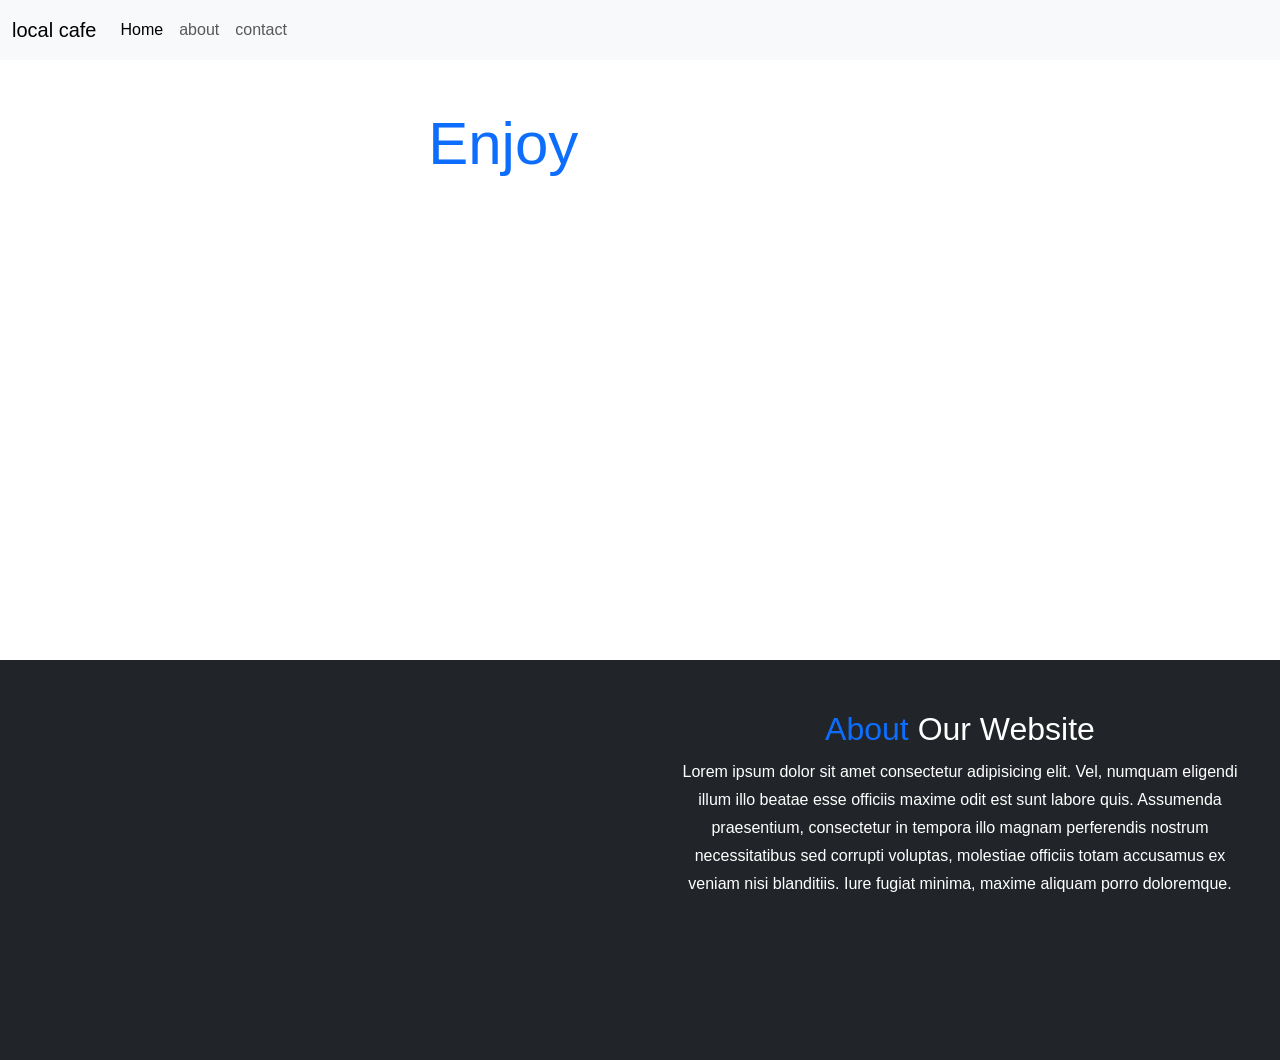
==== index.html @ 8bd4889c "added ownership meta tag" ====
<!DOCTYPE html>
<html lang="en">
<head>
    <meta charset="UTF-8">
    <meta name="viewport" content="width=device-width, initial-scale=1.0">
    <!--- gsc ownership proof-->
    <meta name="google-site-verification" content="JRIJPk2pEBiGisnsqA2ngzW70nMHGEI6ah2GxlNrv80" />
    <title>local Cafe  </title>
    <link href="https://cdn.jsdelivr.net/npm/bootstrap@5.3.8/dist/css/bootstrap.min.css" rel="stylesheet" integrity="sha384-sRIl4kxILFvY47J16cr9ZwB07vP4J8+LH7qKQnuqkuIAvNWLzeN8tE5YBujZqJLB" crossorigin="anonymous">
    <link rel="stylesheet" href="./style.css">
    
</head>
<body>
    <!-- Div Section 1A: Navigation --> 
    <nav class="navbar navbar-expand-lg bg-body-tertiary">
  <div class="container-fluid">
    <a class="navbar-brand" href="#">local cafe</a>
    <button class="navbar-toggler" type="button" data-bs-toggle="collapse" data-bs-target="#navbarSupportedContent" aria-controls="navbarSupportedContent" aria-expanded="false" aria-label="Toggle navigation">
      <span class="navbar-toggler-icon"></span>
    </button>
    <div class="collapse navbar-collapse" id="navbarSupportedContent">
      <ul class="navbar-nav me-auto mb-2 mb-lg-0">
        <li class="nav-item">
          <a class="nav-link active" aria-current="page" href="./index.html">Home</a>
        </li>
        <li class="nav-item">
          <a class="nav-link" href="./about.html">about</a>
        </li>
        <a class="nav-link" href="./contact.html">contact</a>
      </ul>
      </form>
    </div>
  </div>
</nav>
    <!-- Div Section 1B: Hero section -->
    <section id="hero">
      <div class="container">
        <div class="hero-content text-center py-5">
          <h1><span class="text-primary">Enjoy</span> Your Stay</h1>
          <p class="text-lead">Lorem ipsum dolor sit amet, consectetur adipisicing elit. Voluptate ex voluptates amet ipsa exercitationem unde?</p> 
        </div>
      </div>
    </section>
  <!-- Div Section 2: About Section -->
  <main id="about" class="bg-dark">
    <div class="about-img"></div>
    <div class="about-content text-center">
      <h2><span class="text-primary">About </span> Our Website</h2>
      <p>Lorem ipsum dolor sit amet consectetur adipisicing elit. Vel, numquam eligendi illum illo beatae esse officiis maxime odit est sunt labore quis. Assumenda praesentium, consectetur in tempora illo magnam perferendis nostrum necessitatibus sed corrupti voluptas, molestiae officiis totam accusamus ex veniam nisi blanditiis. Iure fugiat minima, maxime aliquam porro doloremque.</p>
      
    </div>
  </main>
   <script src="https://cdn.jsdelivr.net/npm/bootstrap@5.3.8/dist/js/bootstrap.bundle.min.js" integrity="sha384-FKyoEForCGlyvwx9Hj09JcYn3nv7wiPVlz7YYwJrWVcXK/BmnVDxM+D2scQbITxI" crossorigin="anonymous"></script>
</body>
</html>
---- style.css ----
/* A. DOCUMENT-LEVEL STYLING */
* {
  box-sizing: border-box; /* NEW - our box-sizing applied! */
}
body {
  margin: 0; /* CSS reset */
  font-family: 'Segoe UI', Tahoma, Geneva, Verdana, sans-serif;
  line-height: 28px;
  color: #333333;
}
p {
  margin: 10px 0;
}
a {
  color: #333333;
  text-decoration: none;
}

/* B. UTILITY CLASSES:  */
/* text color */
.text-primary {
  color: #f7c08a;
}
.text-light {
  color: #FFFFFF;
}
.text-dark {
  color: #333333;
}

/* text-sizing */
.text-heading {
  font-size: 40px;
}
.text-lead {
  font-size: 20px;
}
.text-minor {
  font-size: 14px;
}

/* text-alignment utility */
.text-center {
  display: block;
  text-align: center;
}

/* vertical-padding-utility */
.py-1 { padding: 20px 0; }
.py-2 { padding: 40px 0; } 
.py-3 { padding: 60px 0; }
.py-4 { padding: 80px 0; }
.py-5 { padding: 100px 0; }

/* background-color utility */
.bg-primary {
  background: #f7c08a;
  color: #333333;
}
.bg-light {
  background: #f4f4f4;
  color: #333333;
}
.bg-dark {
  background: #333333;
  color: #ffffff;
}

/* clear float util */
.clr {
  clear: both;
}

/* C. COMPONENT STYLING */
/* container component */
.container {
  max-width: 1100px;
  margin: auto;
  overflow: auto;
  padding-left: 20px;
  padding-right: 20px;
}

/* card component */
.card {
  width: 33%;
  display: inline-block;
  padding: 60px 40px;
}

/* button component */
.btn {
  display: inline-block;
  background: #333333;
  color: #FFFFFF;
  border: none;
  padding: 13px 20px;
  font-size: 18px;
  cursor: pointer;
}
/* PSEUDO-CLASS: HOVER */
.btn:hover {
  background: #f7c08a;
  color: #333333;
}
/* BTN VARIANTS */
.btn-light {
  background: #f4f4f4;
  color: #333;
}

/* navbar component */
#navbar {
  background: #333333;
  color: #FFFFFF;
  overflow: auto;
}    
#navbar .nx-flex {
  display: flex;
  flex-direction: row;
  justify-content: space-between;
}
#navbar a {
  color: #FFFFFF;
  text-decoration: none;
}
#navbar h2 {
  padding: 20px;
  margin: 0;
}
#navbar ul {
  display: flex;
  flex-direction: row;
  list-style: none;
  margin: 0;
  padding: 0;
}
#navbar ul li a {
  display: block;
  padding: 20px;

  &:hover, &.current {
    background-color: #444444;
    color: #f7c08a;
  }
}

/* form component */
#contact-form .input-group {
  margin-bottom: 20px;
}
#contact-form label {
  display: block;
  margin-bottom: 5px;
}
#contact-form input, 
#contact-form textarea {
  width: 100%;
  padding: 10px;
  border: 1px #DDDDDD solid;
}
#contact-form textarea {
  height: 200px;
}
#contact-form input:focus, 
#contact-form textarea:focus {
  outline: none;
  border-color: #f7c08a;
}

/* D. SECTION STYLING */
/* hero section */
#hero {
  background: url('./images/localcafe.jpg') no-repeat center center/cover;
  height: 600px;
  color: #FFFFFF;
}
#hero .hero-content h1 {
  font-size: 60px;
  line-height: 1.2em;
}
#hero .hero-content p {
  padding-bottom: 20px;
  line-height: 1.7em;
}

/* about section */
#about {
  height: 400px;
}
#about .about-img {
  height: 100%;
  background: url('./images/about.jpg') no-repeat scroll center top/cover; 
  float: left;
  width: 50%;
}  
#about .about-content {
  height: 100%;
  padding: 50px 30px;
  overflow: hidden;
  float: right;
  width: 50%;
}
#about .about-content p {
  padding-bottom: 30px;
}

/* testimonials section */
#testimonials {
  background: url('./images/test-bg.jpg') no-repeat center center/cover;
  height: 500px;
}
#testimonials .ty-flex {
  height: 100%;
  display: flex;
  flex-direction: column;
  justify-content: space-evenly;
}
#testimonials .tx-flex {
  display: flex;
  flex-direction: row;
  gap: 40px;
  justify-content: center;
}
#testimonials .testimonial {
  padding: 20px;
  color: #333333;
  background-color: #f7c08a;
  border: 3px solid #fb923c;
  border-radius: 10px;
  opacity: 0.9;
  display: block;
  width: 75%;
  margin: auto;
}
#testimonials .testimonial img {
  display: block;
  margin: 10px 20px 0px 10px;
  width: 75px;
  float: left;
  border-radius: 50%;
}



/* footer section */
#footer {
  background: #444444;
  color: #FFFFFF;
  padding: 20px;
  font-size: 14px;
}
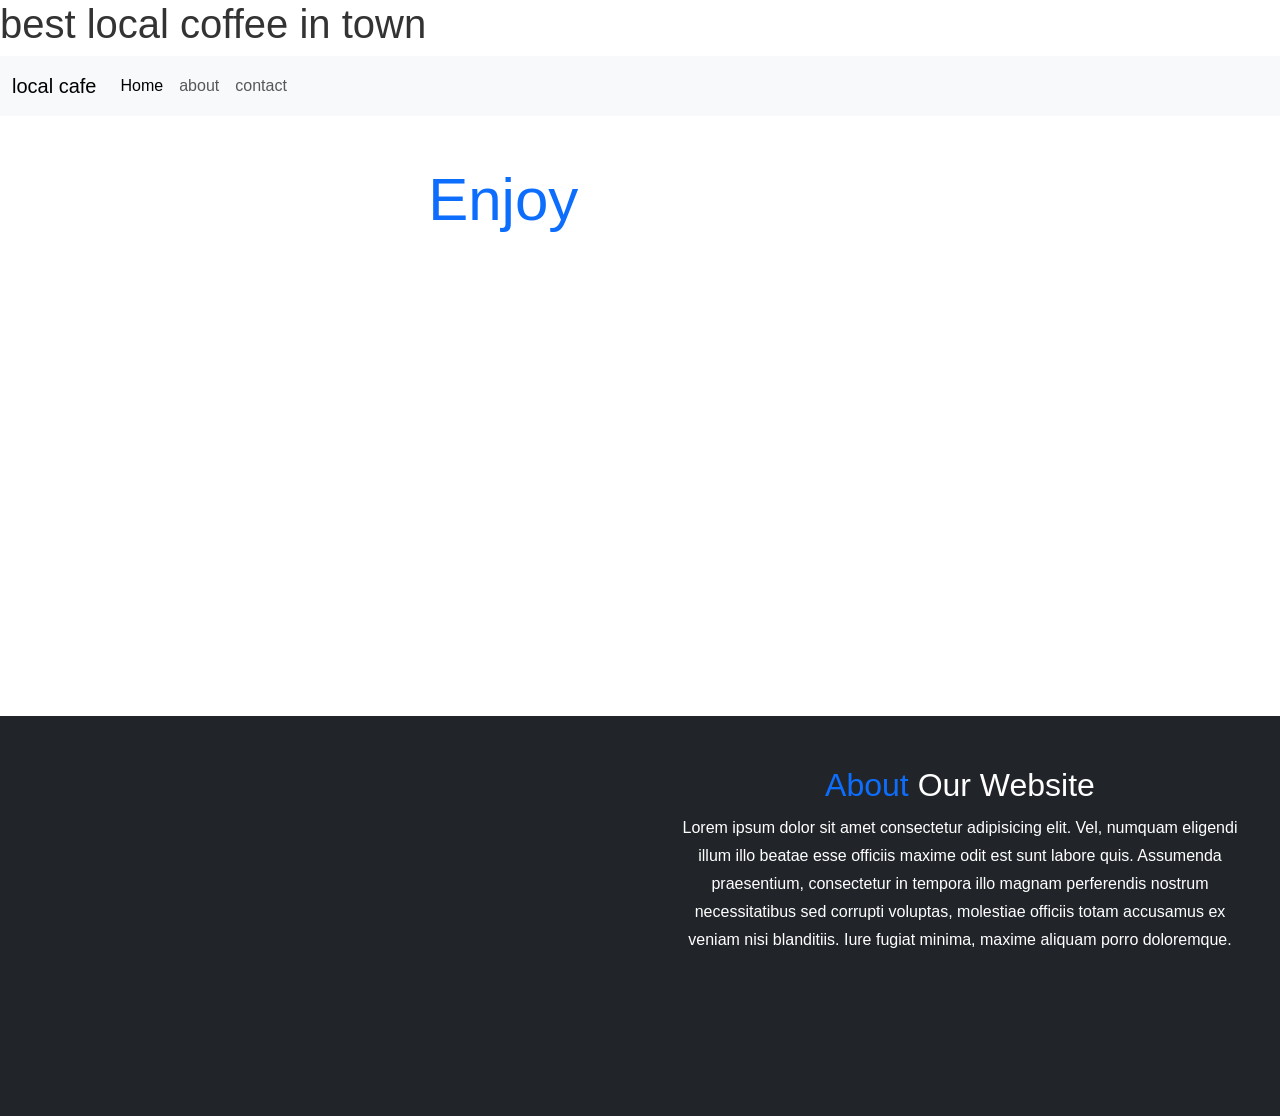
==== commit 532af107: "seo opotimization" ====
--- a/index.html
+++ b/index.html
@@ -5,30 +5,45 @@
     <meta name="viewport" content="width=device-width, initial-scale=1.0">
     <!--- gsc ownership proof-->
     <meta name="google-site-verification" content="JRIJPk2pEBiGisnsqA2ngzW70nMHGEI6ah2GxlNrv80" />
+    
     <title>local Cafe  </title>
     <link href="https://cdn.jsdelivr.net/npm/bootstrap@5.3.8/dist/css/bootstrap.min.css" rel="stylesheet" integrity="sha384-sRIl4kxILFvY47J16cr9ZwB07vP4J8+LH7qKQnuqkuIAvNWLzeN8tE5YBujZqJLB" crossorigin="anonymous">
     <link rel="stylesheet" href="./style.css">
-    
+ <h1>  best local coffee in town</h1>
+    <!-- Google tag (gtag.js) -->
+  <script async src="https://www.googletagmanager.com/gtag/js?id=G-MW2TCN7VZM"></script>
+  <script>
+    window.dataLayer = window.dataLayer || [];
+    function gtag(){dataLayer.push(arguments);}
+    gtag('js', new Date());
+
+    gtag('config', 'G-MW2TCN7VZM');
+  </script>
 </head>
 <body>
     <!-- Div Section 1A: Navigation --> 
     <nav class="navbar navbar-expand-lg bg-body-tertiary">
   <div class="container-fluid">
-    <a class="navbar-brand" href="#">local cafe</a>
+
+    <a class="navbar-brand" href="./index.html">local cafe</a>
+
     <button class="navbar-toggler" type="button" data-bs-toggle="collapse" data-bs-target="#navbarSupportedContent" aria-controls="navbarSupportedContent" aria-expanded="false" aria-label="Toggle navigation">
       <span class="navbar-toggler-icon"></span>
     </button>
+
     <div class="collapse navbar-collapse" id="navbarSupportedContent">
       <ul class="navbar-nav me-auto mb-2 mb-lg-0">
         <li class="nav-item">
           <a class="nav-link active" aria-current="page" href="./index.html">Home</a>
         </li>
+
         <li class="nav-item">
-          <a class="nav-link" href="./about.html">about</a>
+           <a class="nav-link" href="./about.html">about</a>
         </li>
-        <a class="nav-link" href="./contact.html">contact</a>
+        <li class="nav-item">
+          <a class="nav-link" href="./contact.html">contact</a>
+        </li>
       </ul>
-      </form>
     </div>
   </div>
 </nav>
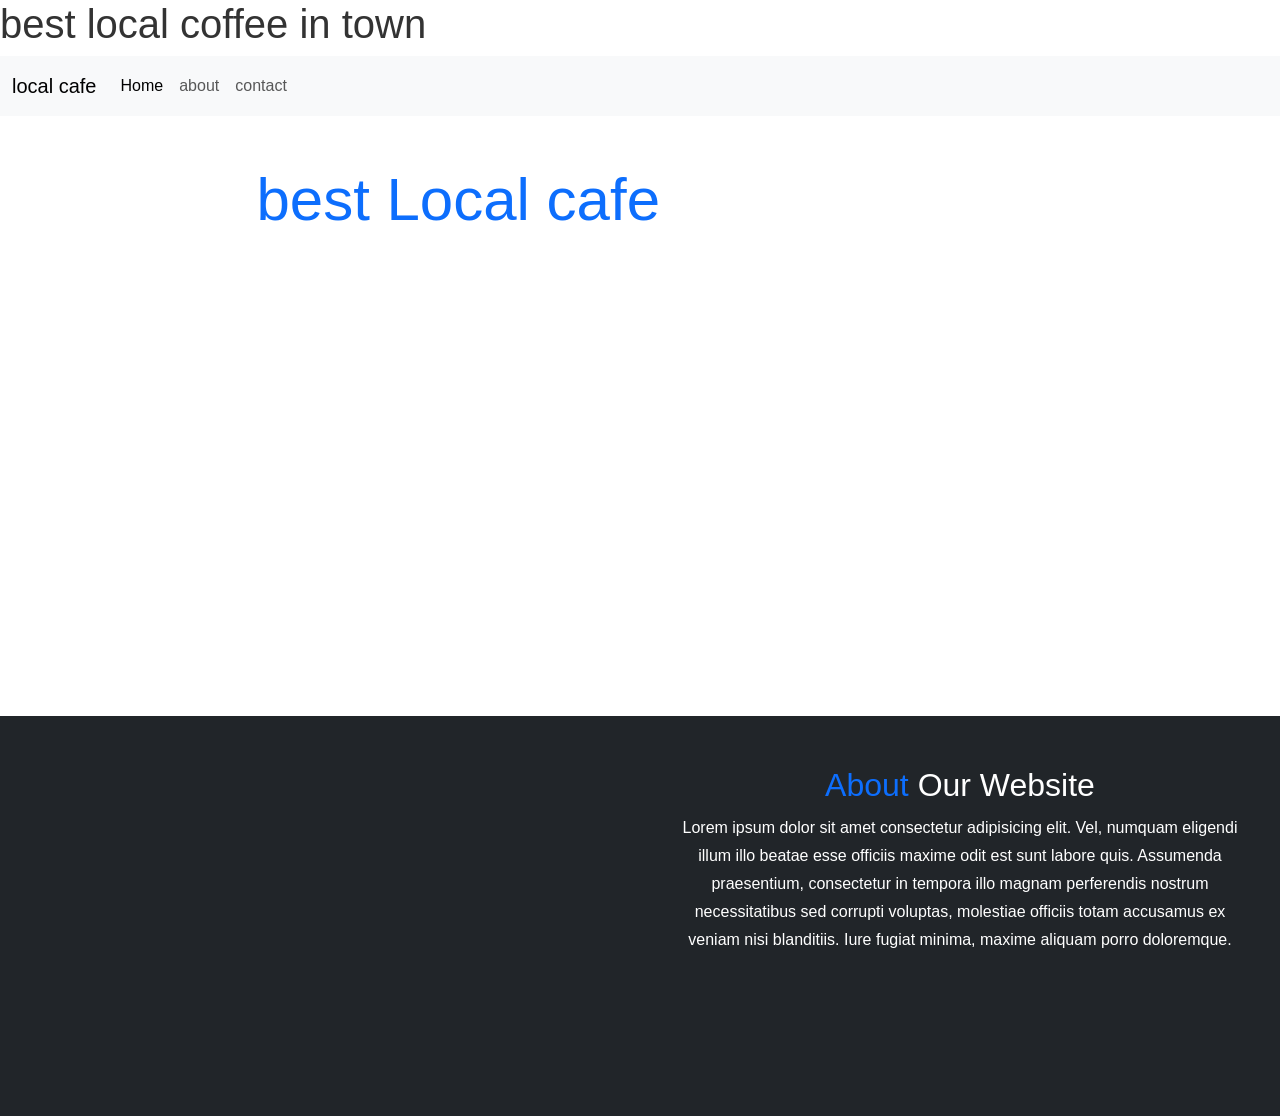
==== commit a20acd54: "addded better seo optimization" ====
--- a/index.html
+++ b/index.html
@@ -9,7 +9,8 @@
     <title>local Cafe  </title>
     <link href="https://cdn.jsdelivr.net/npm/bootstrap@5.3.8/dist/css/bootstrap.min.css" rel="stylesheet" integrity="sha384-sRIl4kxILFvY47J16cr9ZwB07vP4J8+LH7qKQnuqkuIAvNWLzeN8tE5YBujZqJLB" crossorigin="anonymous">
     <link rel="stylesheet" href="./style.css">
- <h1>  best local coffee in town</h1>
+    <h1>  best local coffee in town</h1>
+
     <!-- Google tag (gtag.js) -->
   <script async src="https://www.googletagmanager.com/gtag/js?id=G-MW2TCN7VZM"></script>
   <script>
@@ -21,6 +22,8 @@
   </script>
 </head>
 <body>
+
+
     <!-- Div Section 1A: Navigation --> 
     <nav class="navbar navbar-expand-lg bg-body-tertiary">
   <div class="container-fluid">
@@ -51,7 +54,7 @@
     <section id="hero">
       <div class="container">
         <div class="hero-content text-center py-5">
-          <h1><span class="text-primary">Enjoy</span> Your Stay</h1>
+          <h1><span class="text-primary">best Local cafe</span> in melborune</h1>
           <p class="text-lead">Lorem ipsum dolor sit amet, consectetur adipisicing elit. Voluptate ex voluptates amet ipsa exercitationem unde?</p> 
         </div>
       </div>
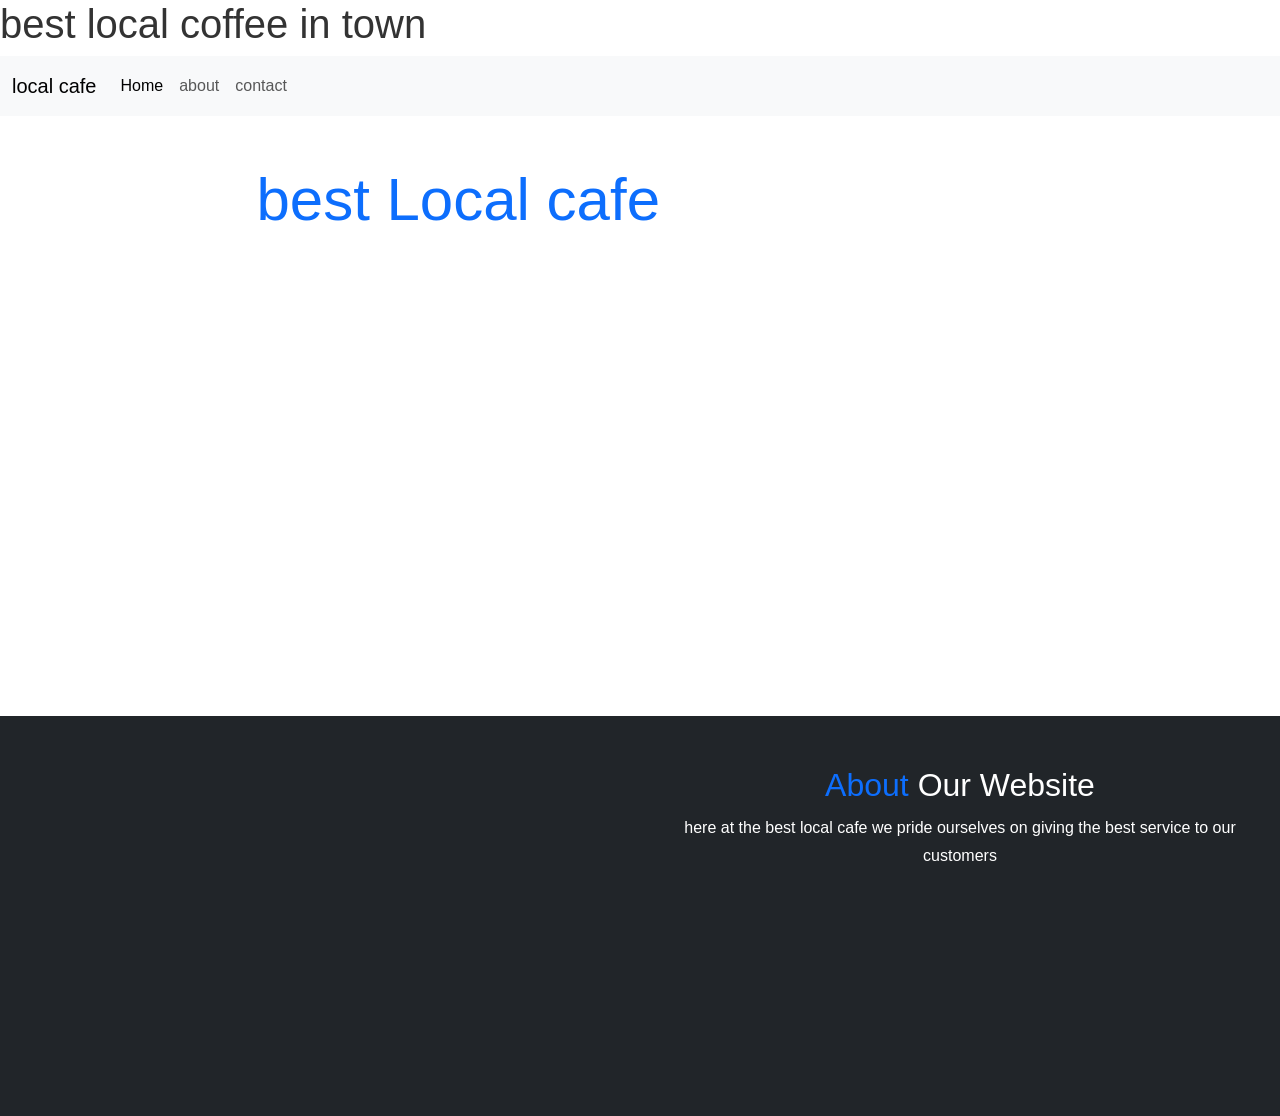
==== commit afdb95a8: "Update about section content in index.html" ====
--- a/index.html
+++ b/index.html
@@ -55,7 +55,7 @@
       <div class="container">
         <div class="hero-content text-center py-5">
           <h1><span class="text-primary">best Local cafe</span> in melborune</h1>
-          <p class="text-lead">Lorem ipsum dolor sit amet, consectetur adipisicing elit. Voluptate ex voluptates amet ipsa exercitationem unde?</p> 
+          <p class="text-lead">best coffe in the area cant go wrong </p> 
         </div>
       </div>
     </section>
@@ -64,10 +64,10 @@
     <div class="about-img"></div>
     <div class="about-content text-center">
       <h2><span class="text-primary">About </span> Our Website</h2>
-      <p>Lorem ipsum dolor sit amet consectetur adipisicing elit. Vel, numquam eligendi illum illo beatae esse officiis maxime odit est sunt labore quis. Assumenda praesentium, consectetur in tempora illo magnam perferendis nostrum necessitatibus sed corrupti voluptas, molestiae officiis totam accusamus ex veniam nisi blanditiis. Iure fugiat minima, maxime aliquam porro doloremque.</p>
+      <p> here at the best local cafe we pride ourselves on giving the best service to our customers </p>
       
     </div>
   </main>
    <script src="https://cdn.jsdelivr.net/npm/bootstrap@5.3.8/dist/js/bootstrap.bundle.min.js" integrity="sha384-FKyoEForCGlyvwx9Hj09JcYn3nv7wiPVlz7YYwJrWVcXK/BmnVDxM+D2scQbITxI" crossorigin="anonymous"></script>
 </body>
-</html>+</html>
